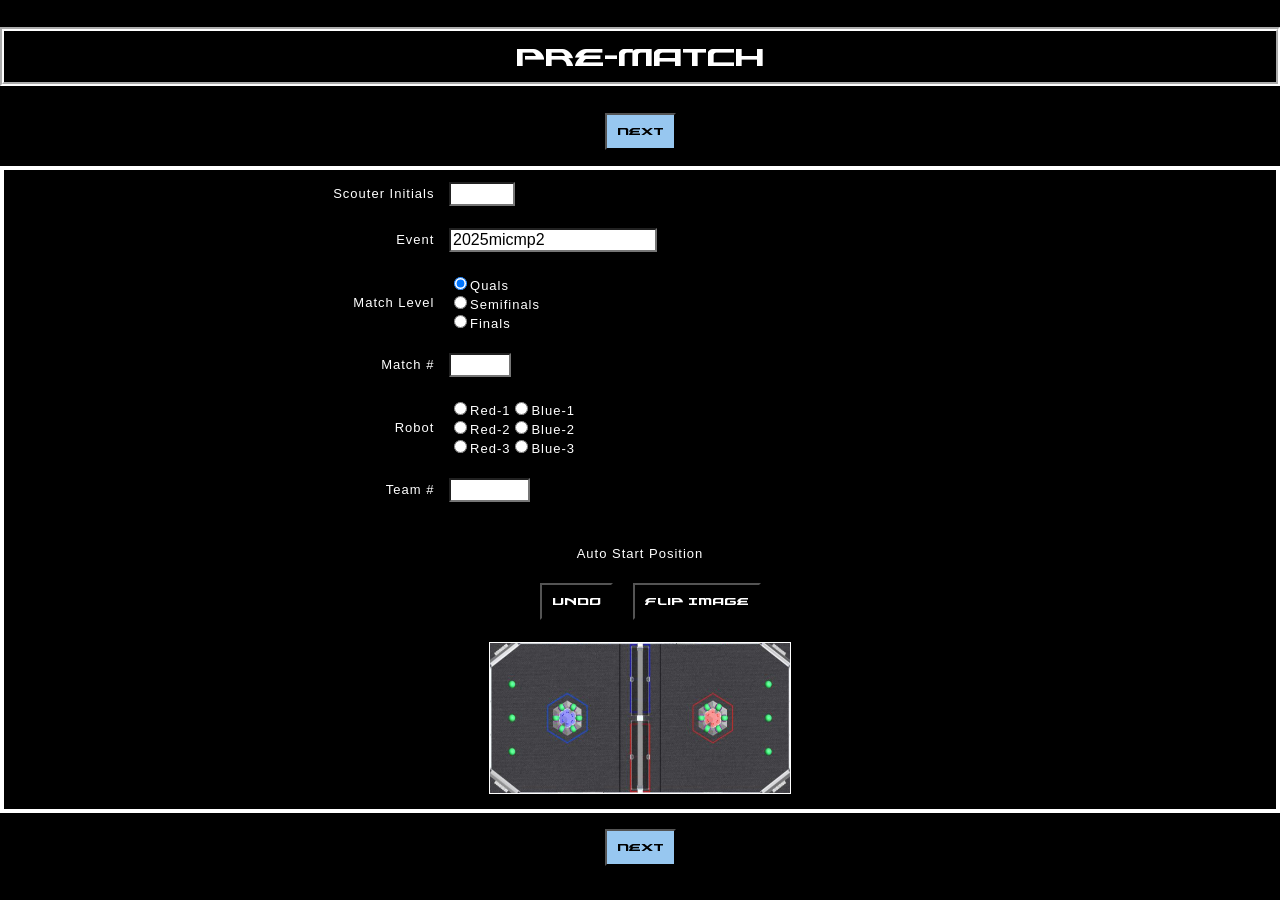
==== match.html @ eb61ac21 "Add files via upload" ====
<!DOCTYPE html>
<html>
	<head>
		<meta name="viewport" content="width=device-width, initial-scale=1.0, user-scalable=0, maximum-scale=1.0">
		<title>Reefscape Match Scouting</title>
		<link rel="shortcut icon" href="favicon.ico">
		<link rel="icon" sizes="16x16 32x32 64x64" href="favicon.ico">
		<script src="resources/js/easy.qrcode.min.js"></script>
		<script src="resources/js/TBAInterface.js"></script>
		<script src="resources/js/googleSheets.js"></script>
		<script src="resources/js/scoutingPASS.js"></script>
		<script src="2024/reefscape_config.js"></script>
		<link rel="stylesheet" href="resources/css/scoutingPASS.css">
	</head>

	<body>
		<form id="scoutingForm" onsubmit="return false" name="scoutingForm">
			<div id="main-panel-holder">
				<div id="prematch" class="main-panel" style="background-color: black;">
					<h1 id="prematchHeader1">Pre-Match</h1>
					<p class="match-label"><input type="button" value="Next" id="nextButton1" onclick="swipePage(1)"></p>
					<table id="prematch_table" style="font: Roboto">
					<!-- ###PRE-MATCH-COMPONENTS###-->
					</table>
					<p class="match-label"><input type="button" value="Next" id="nextButton2" onclick="swipePage(1)"></p>
				</div>

				<div id="auton" class="main-panel" style="background-color: rgb(123, 168, 184);">
					<h1 id="autonHeader1" class="page_title"><span class="odd">P</span><span class="even">W</span><span class="odd">n</span><span class="even">A</span><span class="odd">G</span><span class="even">E</span><br>Scouting 2020</h1>
					<h2 id="autonHeader2">Auton</h2>
					<p class="match-label"><input type="button" value="Prev" id="prevButton1" onclick="swipePage(-1)"><input type="button" value="Next" id="nextButton3" onclick="swipePage(1)"></p>
					<table id="auton_table">
					<!-- ###AUTON-COMPONENTS###-->
					</table>
					<p class="match-label"><input type="button" value="Prev" id="prevButton2" onclick="swipePage(-1)"> <input type="button" value="Next" id="nextButton4" onclick="swipePage(1)"></p>
				</div>

				<div id="teleop" class="main-panel" style="background-color: rgb(175, 207, 163);">
					<h1 id="teleopHeader1" class="page_title"><span class="odd">P</span><span class="even">W</span><span class="odd">n</span><span class="even">A</span><span class="odd">G</span><span class="even">E</span><br>Scouting 2020</h1>
					<h2 id="teleopHeader2" >Teleop</h2>
					<p class="match-label"><input type="button" value="Prev" id="prevButton3" onclick="swipePage(-1)"><input type="button" value="Next" id="nextButton5" onclick="swipePage(1)"></p>
					<table id="teleop_table">
						<!-- ###TELEOP-COMPONENTS###-->
					</table>
					<p class="match-label"><input type="button" value="Prev" id="prevButton4" onclick="swipePage(-1)"> <input type="button" value="Next" id="nextButton6" onclick="swipePage(1)"></p>
				</div>

				<div id="endgame" class="main-panel" style="background-color: rgb(198, 186, 222);">
					<h1 id="endgameHeader1" class="page_title"><span class="odd">P</span><span class="even">W</span><span class="odd">n</span><span class="even">A</span><span class="odd">G</span><span class="even">E</span><br>Scouting 2020</h1>
					<h2 id="endgameHeader2">Endgame</h2>
					<p class="match-label"><input type="button" value="Prev" id="prevButton5" onclick="swipePage(-1)"><input type="button" value="Next" id="nextButton7" onclick="swipePage(1)"></p>
					<table id="endgame_table">
						<!-- ###ENDGAME-COMPONENTS###-->
					</table>
					<p class="match-label"><input type="button" value="Prev" id="prevButton6" onclick="swipePage(-1)"> <input type="button" value="Next" id="nextButton8" onclick="swipePage(1)"></p>
				</div>

				<div id="post-match" class="main-panel" style="background-color: rgb(89, 134, 168);">
					<h1 id="postmatchHeader" class="page_title"><span class="odd">P</span><span class="even">W</span><span class="odd">n</span><span class="even">A</span><span class="odd">G</span><span class="even">E</span><br>Scouting 2020</h1>
					<h2>Miscellaneous</h2>
					<p class="match-label"><input type="button" value="Prev" id="prevButton7" onclick="swipePage(-1)"><input type="button" value="Next" id="nextButton9" onclick="swipePage(1)"></p>
					<table id="postmatch_table">
						<!-- ###POST-MATCH-COMPONENTS###-->
					</table>
					<p class="match-label"><input type="button" value="Prev" id="prevButton8" onclick="swipePage(-1)"> <input type="button" value="Next" id="nextButton10" onclick="swipePage(1)"></p>
				</div>

				<div id="qr-code" class="main-panel" style="background-color: white;">
					<h1 id="qrHeader1" class="page_title"><span class="odd">P</span><span class="even">W</span><span class="odd">n</span><span class="even">A</span><span class="odd">G</span><span class="even">E</span><br>Scouting 2020</h1>
					<h2 id="qrHeader2">Generate QR Code</h2>
					<p class="match-label"><input type="button" value="Prev" id="prevButton9" onclick="swipePage(-1)"></p>
					<p id="qr-info"><span id="display_qr-info" style="border: none; text-align: center;"></span></p>
					<table id="qr-table"><tr><td width="5%">&nbsp;</td><td width="90%">
						<div id="qrcode" style="text-align:center">
							<script>
						// Create QRCode Object
								qr = new QRCode(document.getElementById("qrcode"), options)
					</script>
					</div>
				</td><td width="5%">&nbsp;</td></tr>
				<tr><td width="5%">&nbsp;</td><td width="90%">
					<div>
						<p id="data" style="text-align:center"></p>
					</div>
				</td><td width="5%">&nbsp;</td></tr>
			</table>
					<p></p>
					<p class="match-label"><input type="button" value="Display Data" id="displayButton" onclick="displayData()"><input type="button" value="Copy Data" id="copyButton" onclick="copyData()"></p>
					<div id="submitButton">
						<button id="submit" type="submit" class="submitForm">Send to Google Sheets</button>
					</div>
					<div id="clearButton">
						<button type="button" class="clearForm" onclick="clearForm()">Clear Form</button>
					</div>
					<br>
				</div>
			</div>
		</form>
	</body>
</html>
---- resources/css/scoutingPASS.css ----
@font-face {
    font-family: 'Alexis';
    font-style: normal;
    font-weight: normal;
    src: local('Alexis'), url('../fonts/alex.woff') format('woff');
    src: url("../fonts/alexisv3.ttf") format('truetype');
}

html, body{
    height: 100%;
    width: 100%;
    margin: 0;
    padding: 0;
    color: white;
    background-color: black;
}

#prematch_table, #postmatch_table {

    font-family : -apple-system, BlinkMacSystemFont, Roboto, Oxygen, Ubuntu, Cantarell, 'Open Sans', 'Helvetica Neue', sans-serif !important;
    text-align: center;
    color: white;
    font-size: 13px;
    font-style: bold;
    letter-spacing: 1px;
    border-width: 4px;
    border-color: white;
}

#auton_table, #endgame_table, #teleop_table {
    font-family : -apple-system, BlinkMacSystemFont, Roboto, Oxygen, Ubuntu, Cantarell, 'Open Sans', 'Helvetica Neue', sans-serif !important;
    color: black;
    font-size: 13px;
    font-style: bold;
    letter-spacing: 1px;
    border-width: 4px;
    border-color: black;
}

.button {
    font-family: Alexis;
    font-size: 16px;
}

.button-link {
    font-family: Alexis;
    font-size: 16px;
}

#autonHeader, #endgameHeader, #teleopHeader1, #teleopHeader2{
    color: black;
    border-color: black;
    border-width: 4px;
}

#postmatchHeader{
    border-width: 4px;
    border-color: white;
}

#prematchHeader1, #prematchHeader2{
    color: white;
    border-color: white;
    border-width: 4px;
}

#qrHeader1, #qrHeader2 {
    color: black;
}

.field-image {
    margin: 2vw;
}

.field-image-src{
    background-position: center;
    border: 1px solid;
}

.main-panel{
    display: none;
    height: 100%;
    min-height: 100%;
    width: 100vw;
    position: absolute;
    left: 0;
    top: 0;
    color: white;
    background-color: black;
    font-family : -apple-system, BlinkMacSystemFont, Roboto, Oxygen, Ubuntu, Cantarell, 'Open Sans', 'Helvetica Neue', sans-serif !important;
    text-align: justify;
}

#prematch{
    display: table;
}

#auton{
}

#teleop{
}

#endgame{
}

#postmatch{
}

#qr-code{
  text-align: center;
  color: black;
}

h1{
    font-family: Alexis;
    text-align: center;
    border-style: groove;
    border-color: white;
    border-width: 2px;
    font-size: 40px;
    padding: 10px;
    font-weight: 350;
}

#page2, #page4 {
    color: black;
}

h2{
    font-family: Alexis;
    text-align: center;
    font-size: 30px;
    font-weight: 300;
    font-style: italic;
}

.match-label{
    text-align: center;
}

.half-button-l{
    width: 48%;
    margin: 1vw;
    height: 100%;
    font: roboto;
}

.half-button-r{
    flex-grow: 1;
    height: 100%;
    width: 48%;
    margin: 1vw;
    font: roboto;
}

.half-button-container{
    display: flex;
}

#nextButton1, #nextButton2, #nextButton9, #nextButton10, .clearForm, .submitForm, #displayButton, #copyButton {
    font-family: Alexis;
    padding: 10px;
    background-color: rgb(151, 199, 240);
    text-decoration: none;
    display: inline-block;
}

#nextButton3, #nextButton4, #nextButton5, #nextButton6, #nextButton7, #nextButton8 {
    font-family: Alexis;
    background-color: black;
    padding: 10px;
    color: white;
}

.undoButton, .flipButton {
    font-family: Alexis;
    background-color: black;
    padding: 10px;
    color: white;
    margin-left: 20px;
}

#prevButton7, #prevButton8, #prevButton9{
    font-family: Alexis;
    background-color: rgb(151, 199, 240);
    padding: 10px;
}

#prevButton1, #prevButton2, #prevButton3, #prevButton4, #prevButton5, #prevButton6{
    font-family: Alexis;
    background-color: black;
    padding: 10px;
    color: white;

}

#prematch_table{
    font: Alexis;
    text-align: center;
}


h1 .odd {
    font-family: Alexis;
    text-align: center;
    color: #0AB4EC;
}

h1 .even {
    font-family: Alexis;
    text-align: center;
    color: #42B333;
}

table {
    border: 1px solid black;
    width: 100%;
}

td {
    padding: 10px 4px;
}

input {
    font-size: 16px;
    font: roboto;
    color: black;
    background-color: white;
}

.title {
    width: "50%";
    text-align: right;
}

.field {
    width: "50%";
    text-align: left;
}

#qr-table {
    text-align: center;
    color: black;
    background-color: white;
}

#data {
    font-family:'Lucida Console', 'monospace';
    text-align: justify;
}
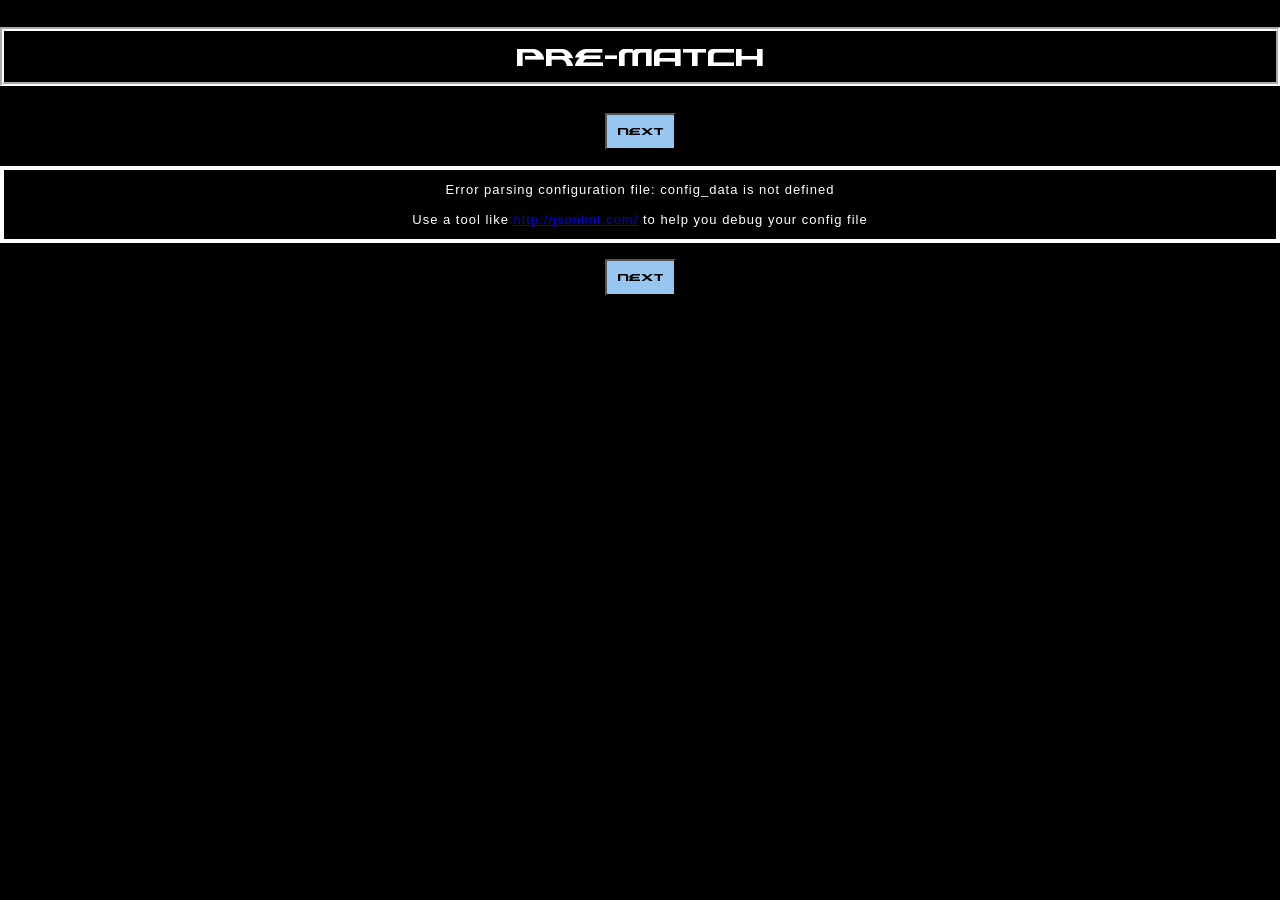
==== commit 62c3f743: "Update match.html" ====
--- a/match.html
+++ b/match.html
@@ -9,7 +9,7 @@
 		<script src="resources/js/TBAInterface.js"></script>
 		<script src="resources/js/googleSheets.js"></script>
 		<script src="resources/js/scoutingPASS.js"></script>
-		<script src="2024/reefscape_config.js"></script>
+		<script src="2026/decode_config.js"></script>
 		<link rel="stylesheet" href="resources/css/scoutingPASS.css">
 	</head>
 
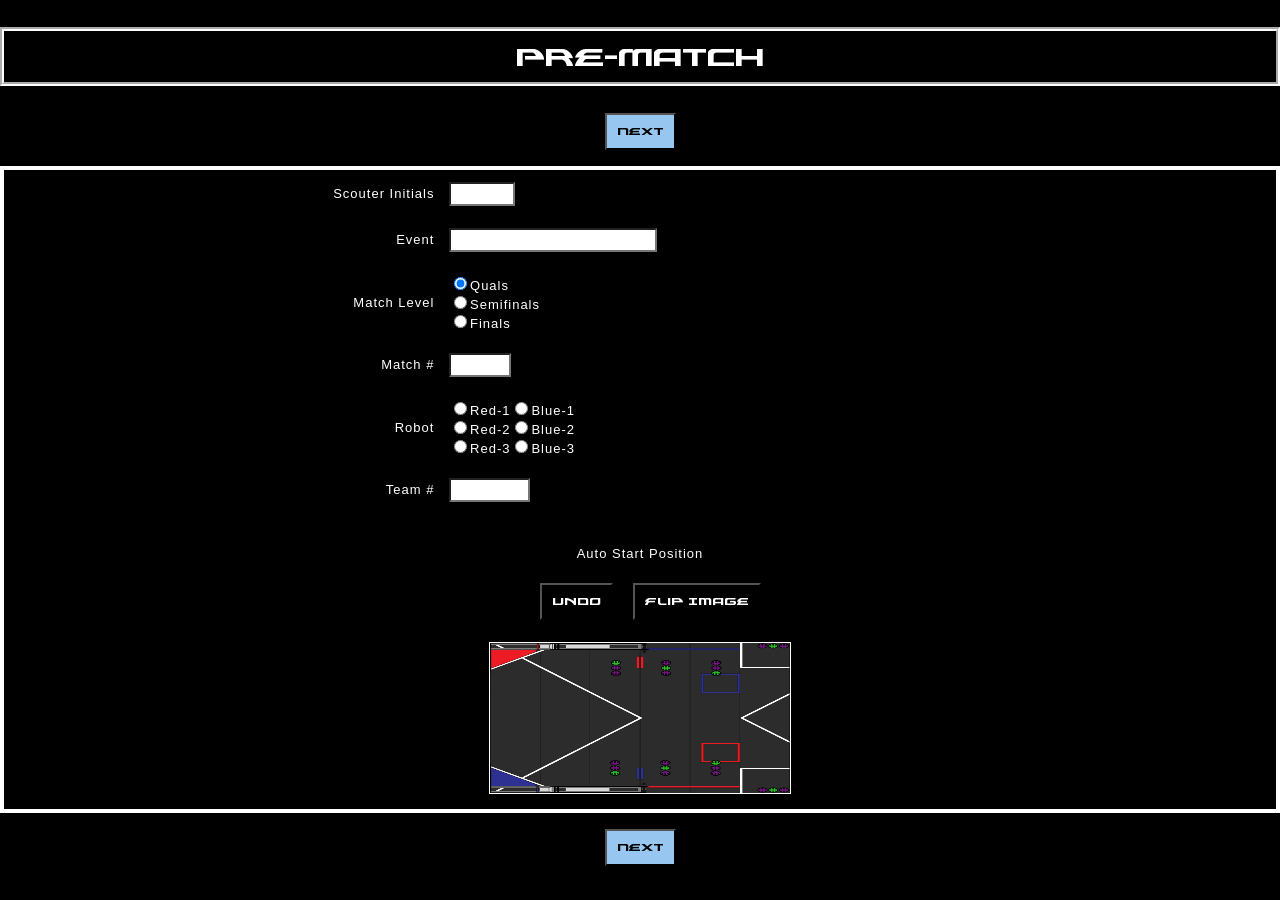
==== commit 2a1c2a7b: "Updating new 2026 Terms" ====
--- a/match.html
+++ b/match.html
@@ -2,7 +2,7 @@
 <html>
 	<head>
 		<meta name="viewport" content="width=device-width, initial-scale=1.0, user-scalable=0, maximum-scale=1.0">
-		<title>Reefscape Match Scouting</title>
+		<title>Decode Match Scouting</title>
 		<link rel="shortcut icon" href="favicon.ico">
 		<link rel="icon" sizes="16x16 32x32 64x64" href="favicon.ico">
 		<script src="resources/js/easy.qrcode.min.js"></script>
